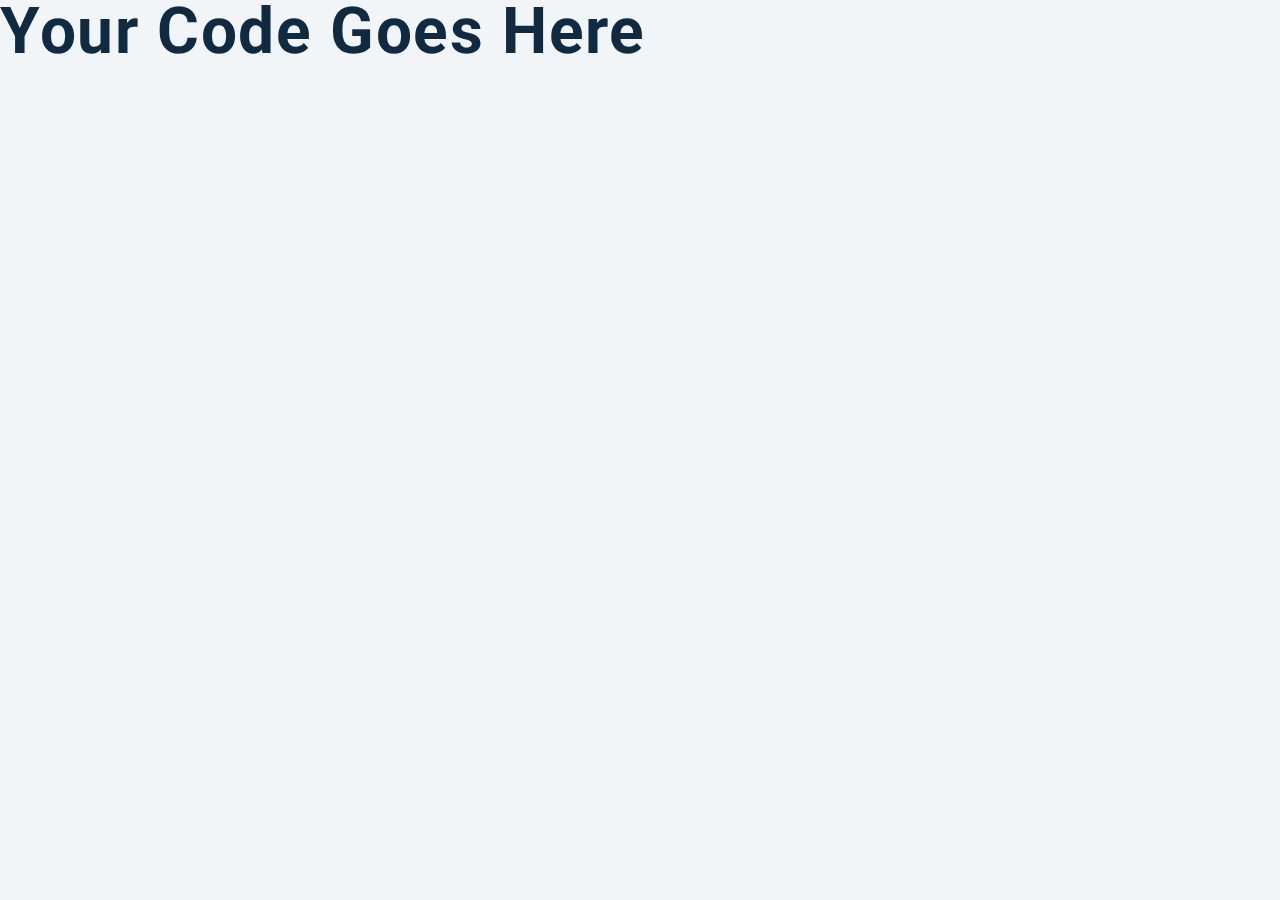
==== Two_Project/index.html @ dcc54768 "HEY" ====
<!DOCTYPE html>
<html lang="en">
  <head>
    <meta charset="UTF-8" />
    <meta name="viewport" content="width=device-width, initial-scale=1.0" />
    <title>Counter</title>

    <!-- styles -->
    <link rel="stylesheet" href="styles.css" />
  </head>
  <body>
    <h1>your code goes here</h1>
    <!-- javascript -->
    <script src="app.js"></script>
  </body>
</html>
---- Two_Project/styles.css ----
/*
=============== 
Fonts
===============
*/
@import url("https://fonts.googleapis.com/css?family=Open+Sans|Roboto:400,700&display=swap");

/*
=============== 
Variables
===============
*/

:root {
  /* dark shades of primary color*/
  --clr-primary-1: hsl(205, 86%, 17%);
  --clr-primary-2: hsl(205, 77%, 27%);
  --clr-primary-3: hsl(205, 72%, 37%);
  --clr-primary-4: hsl(205, 63%, 48%);
  /* primary/main color */
  --clr-primary-5: hsl(205, 78%, 60%);
  /* lighter shades of primary color */
  --clr-primary-6: hsl(205, 89%, 70%);
  --clr-primary-7: hsl(205, 90%, 76%);
  --clr-primary-8: hsl(205, 86%, 81%);
  --clr-primary-9: hsl(205, 90%, 88%);
  --clr-primary-10: hsl(205, 100%, 96%);
  /* darkest grey - used for headings */
  --clr-grey-1: hsl(209, 61%, 16%);
  --clr-grey-2: hsl(211, 39%, 23%);
  --clr-grey-3: hsl(209, 34%, 30%);
  --clr-grey-4: hsl(209, 28%, 39%);
  /* grey used for paragraphs */
  --clr-grey-5: hsl(210, 22%, 49%);
  --clr-grey-6: hsl(209, 23%, 60%);
  --clr-grey-7: hsl(211, 27%, 70%);
  --clr-grey-8: hsl(210, 31%, 80%);
  --clr-grey-9: hsl(212, 33%, 89%);
  --clr-grey-10: hsl(210, 36%, 96%);
  --clr-white: #fff;
  --clr-red-dark: hsl(360, 67%, 44%);
  --clr-red-light: hsl(360, 71%, 66%);
  --clr-green-dark: hsl(125, 67%, 44%);
  --clr-green-light: hsl(125, 71%, 66%);
  --clr-black: #222;
  --ff-primary: "Roboto", sans-serif;
  --ff-secondary: "Open Sans", sans-serif;
  --transition: all 0.3s linear;
  --spacing: 0.1rem;
  --radius: 0.25rem;
  --light-shadow: 0 5px 15px rgba(0, 0, 0, 0.1);
  --dark-shadow: 0 5px 15px rgba(0, 0, 0, 0.2);
  --max-width: 1170px;
  --fixed-width: 620px;
}
/*
=============== 
Global Styles
===============
*/

*,
::after,
::before {
  margin: 0;
  padding: 0;
  box-sizing: border-box;
}
body {
  font-family: var(--ff-secondary);
  background: var(--clr-grey-10);
  color: var(--clr-grey-1);
  line-height: 1.5;
  font-size: 0.875rem;
}
ul {
  list-style-type: none;
}
a {
  text-decoration: none;
}
h1,
h2,
h3,
h4 {
  letter-spacing: var(--spacing);
  text-transform: capitalize;
  line-height: 1.25;
  margin-bottom: 0.75rem;
  font-family: var(--ff-primary);
}
h1 {
  font-size: 3rem;
}
h2 {
  font-size: 2rem;
}
h3 {
  font-size: 1.25rem;
}
h4 {
  font-size: 0.875rem;
}
p {
  margin-bottom: 1.25rem;
  color: var(--clr-grey-5);
}
@media screen and (min-width: 800px) {
  h1 {
    font-size: 4rem;
  }
  h2 {
    font-size: 2.5rem;
  }
  h3 {
    font-size: 1.75rem;
  }
  h4 {
    font-size: 1rem;
  }
  body {
    font-size: 1rem;
  }
  h1,
  h2,
  h3,
  h4 {
    line-height: 1;
  }
}
/*  global classes */

/* section */
.section {
  padding: 5rem 0;
}

.section-center {
  width: 90vw;
  margin: 0 auto;
  max-width: 1170px;
}
@media screen and (min-width: 992px) {
  .section-center {
    width: 95vw;
  }
}
main {
  min-height: 100vh;
  display: grid;
  place-items: center;
}

/*
=============== 
Counter
===============
*/

main {
  min-height: 100vh;
  display: grid;
  place-items: center;
}
.container {
  text-align: center;
}
#value {
  font-size: 6rem;
  font-weight: bold;
}
.btn {
  text-transform: uppercase;
  background: transparent;
  color: var(--clr-black);
  padding: 0.375rem 0.75rem;
  letter-spacing: var(--spacing);
  display: inline-block;
  transition: var(--transition);
  font-size: 0.875rem;
  border: 2px solid var(--clr-black);
  cursor: pointer;
  box-shadow: 0 1px 3px rgba(0, 0, 0, 0.2);
  border-radius: var(--radius);
  margin: 0.5rem;
}
.btn:hover {
  color: var(--clr-white);
  background: var(--clr-black);
}
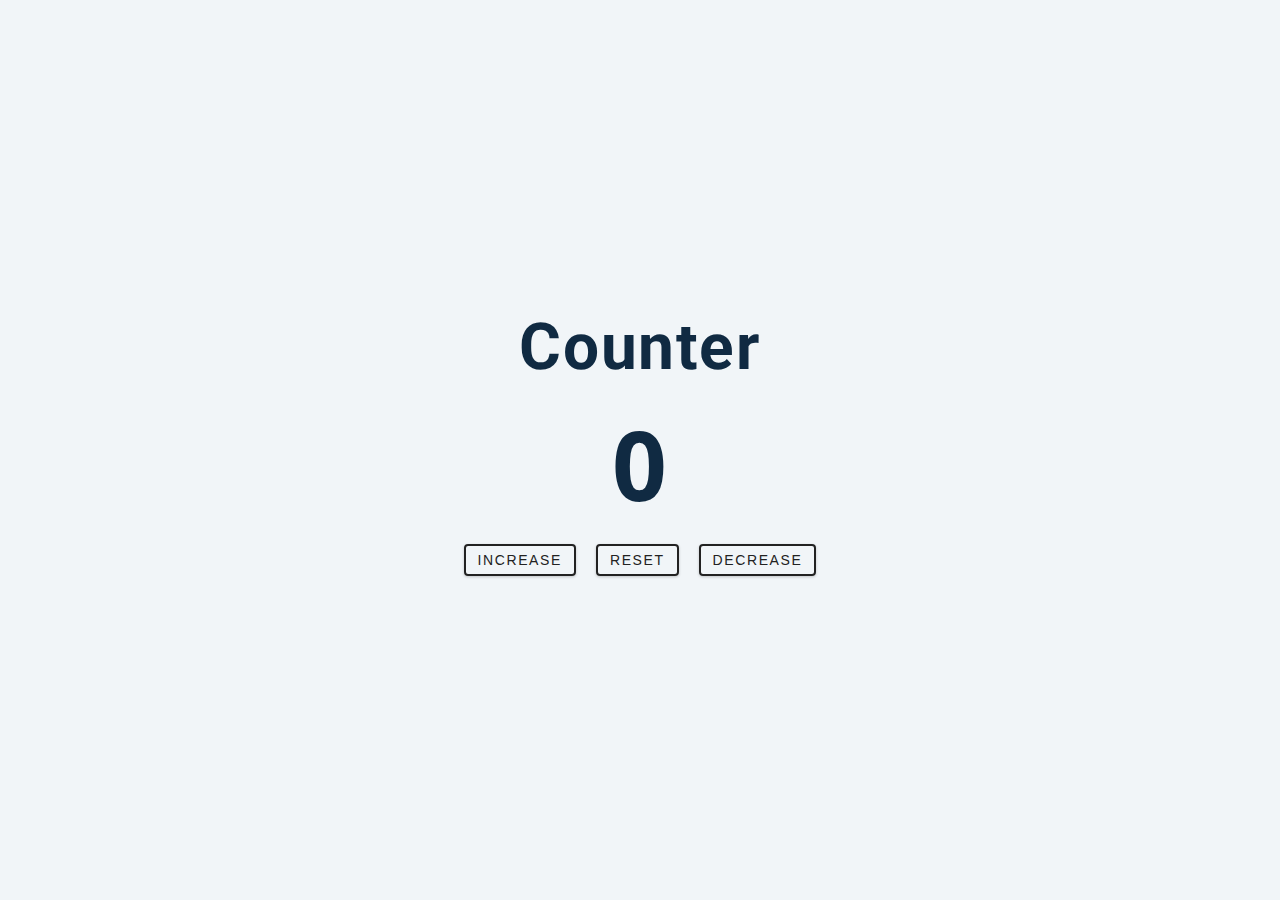
==== commit 96ece70b: "Created the html page for counter" ====
--- a/Two_Project/index.html
+++ b/Two_Project/index.html
@@ -9,7 +9,20 @@
     <link rel="stylesheet" href="styles.css" />
   </head>
   <body>
-    <h1>your code goes here</h1>
+    <main>
+      <div class="container">
+        <h1>
+          Counter
+        </h1>
+        <span id="value">0</span>
+        <div class="button-container">
+          <button class="btn increase"> Increase</button>
+          <button class="btn reset"> Reset</button>
+          <button class="btn decrease"> Decrease</button>
+
+        </div>
+      </div>
+    </main>
     <!-- javascript -->
     <script src="app.js"></script>
   </body>
